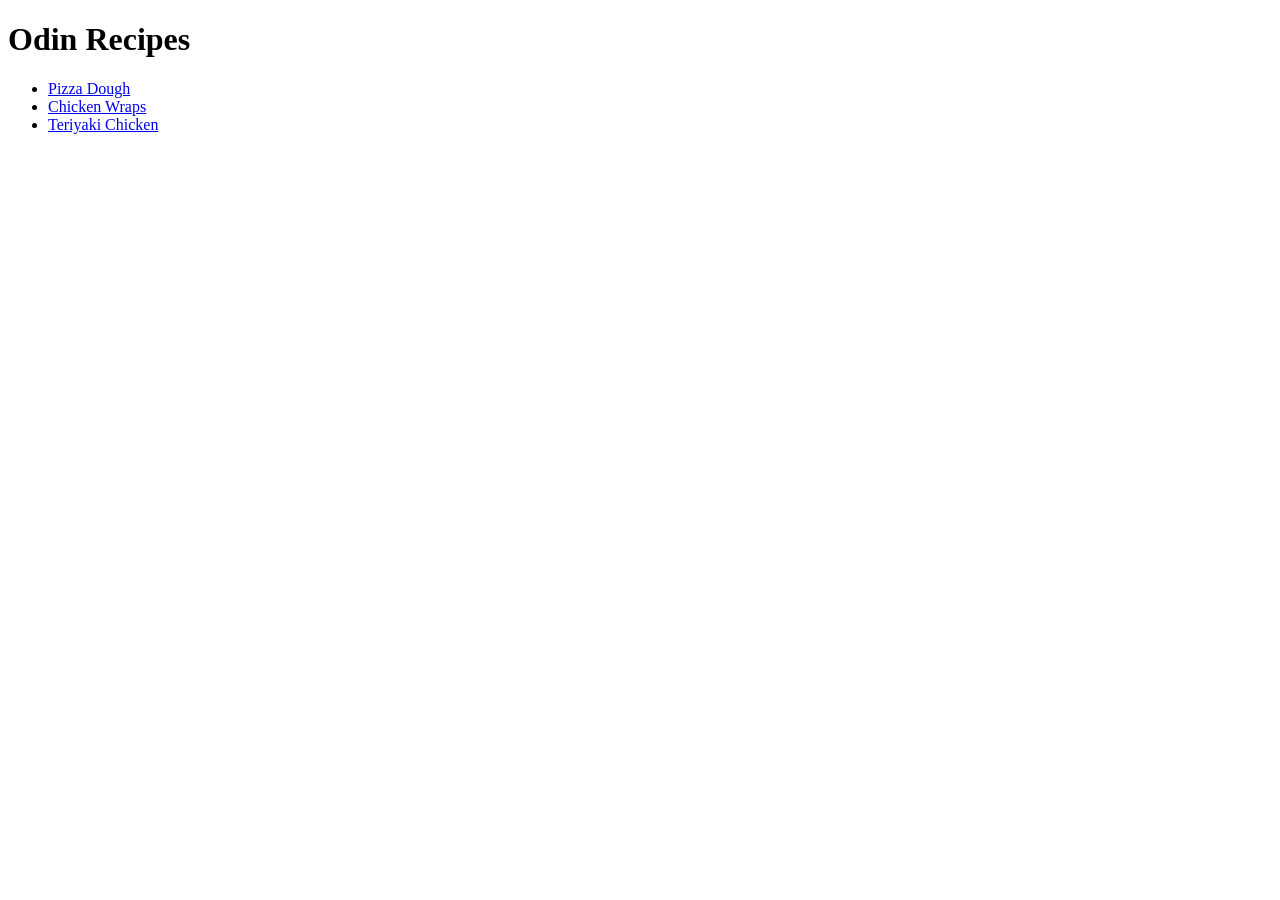
==== index.html @ 37b1aecd "recipes/" ====
<!DOCTYPE html>
<html lang="en">
<head>
    <meta charset="UTF-8">
    <meta name="viewport" content="width=device-width, initial-scale=1.0">
    <title>Odin Recipes</title>
</head>
<body>
    <h1>Odin Recipes</h1>
    <ul>
        <li><a href="./recipes/pizza_dough.html">Pizza Dough</a></li>
        <li><a href = "./recipes/chicken_wraps.html">Chicken Wraps</li>
        <li><a href = "./recipes/teriyaki_chicken.html">Teriyaki Chicken</a></li>
    </ul>
    
</body>
</html>
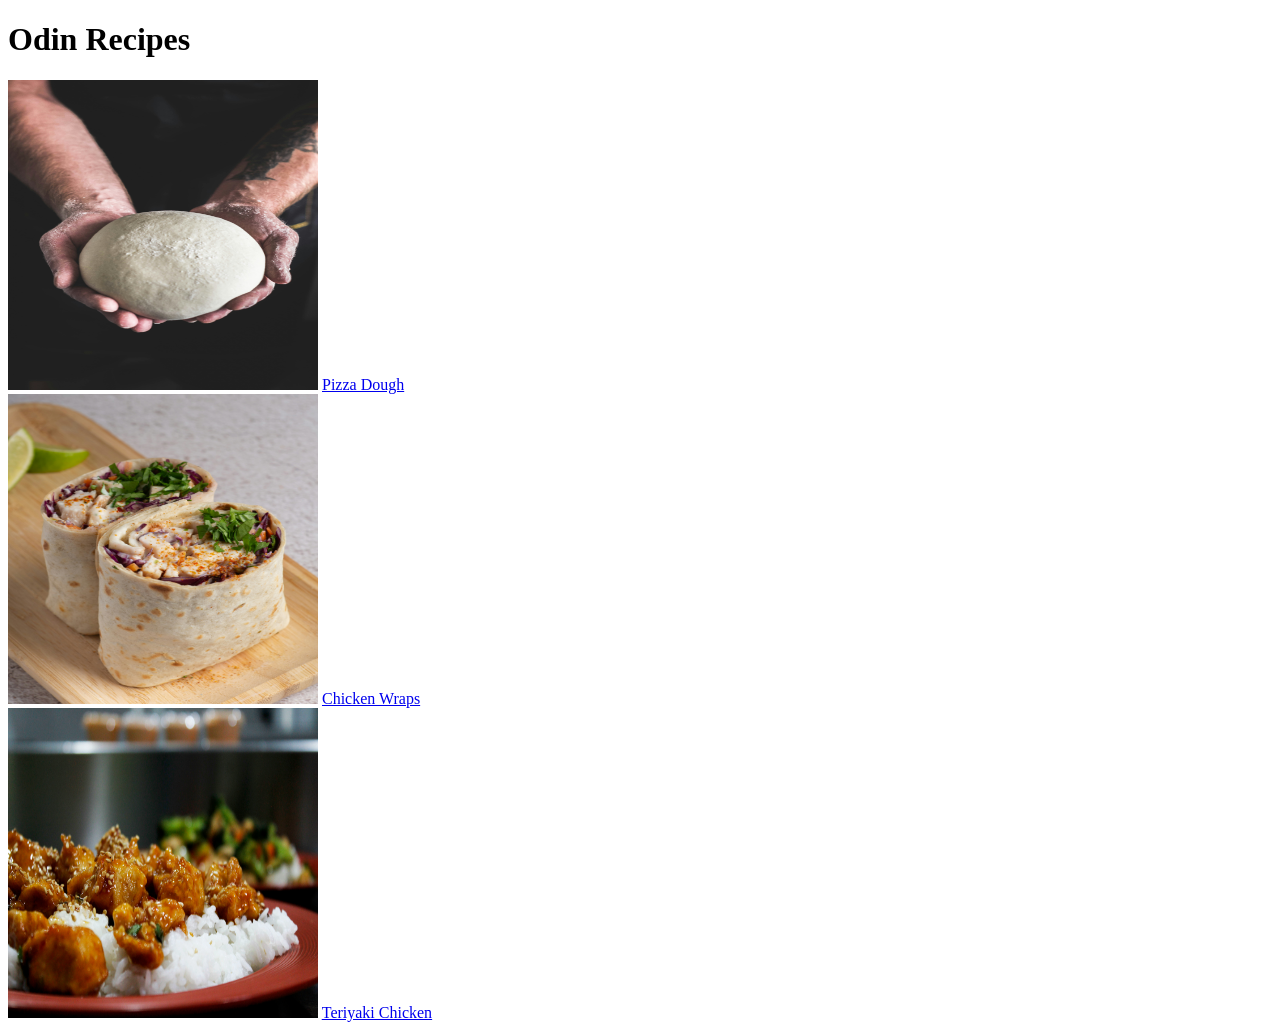
==== commit 99410bdb: "updated styling" ====
--- a/index.html
+++ b/index.html
@@ -3,15 +3,25 @@
 <head>
     <meta charset="UTF-8">
     <meta name="viewport" content="width=device-width, initial-scale=1.0">
+    <link rel = "stylesheet" href = "style.css">
     <title>Odin Recipes</title>
 </head>
 <body>
-    <h1>Odin Recipes</h1>
-    <ul>
-        <li><a href="./recipes/pizza_dough.html">Pizza Dough</a></li>
-        <li><a href = "./recipes/chicken_wraps.html">Chicken Wraps</li>
-        <li><a href = "./recipes/teriyaki_chicken.html">Teriyaki Chicken</a></li>
-    </ul>
+    <h1 class = "title">Odin Recipes</h1>
+    <div class = "recipes">
+        <div class = "recipe">
+            <img src = "./images/pizza_dough.jpg" alt = "pizza dough" height = "310" width = "310">
+            <a href="./recipes/pizza_dough.html">Pizza Dough</a>
+        </div>
+        <div class = "recipe">
+            <img src = "./images/chicken_wraps.jpg" alt = "chicken wraps" height = "310" width = "310">
+            <a href = "./recipes/chicken_wraps.html">Chicken Wraps</a>
+        </div>
+        <div class = "recipe">
+            <img src = "./images/teriyaki.jpg" alt = "teriyaki chicken" height = "310" width = "310">
+            <a href = "./recipes/teriyaki_chicken.html">Teriyaki Chicken</a>
+        </div>
+    </div>
     
 </body>
 </html>
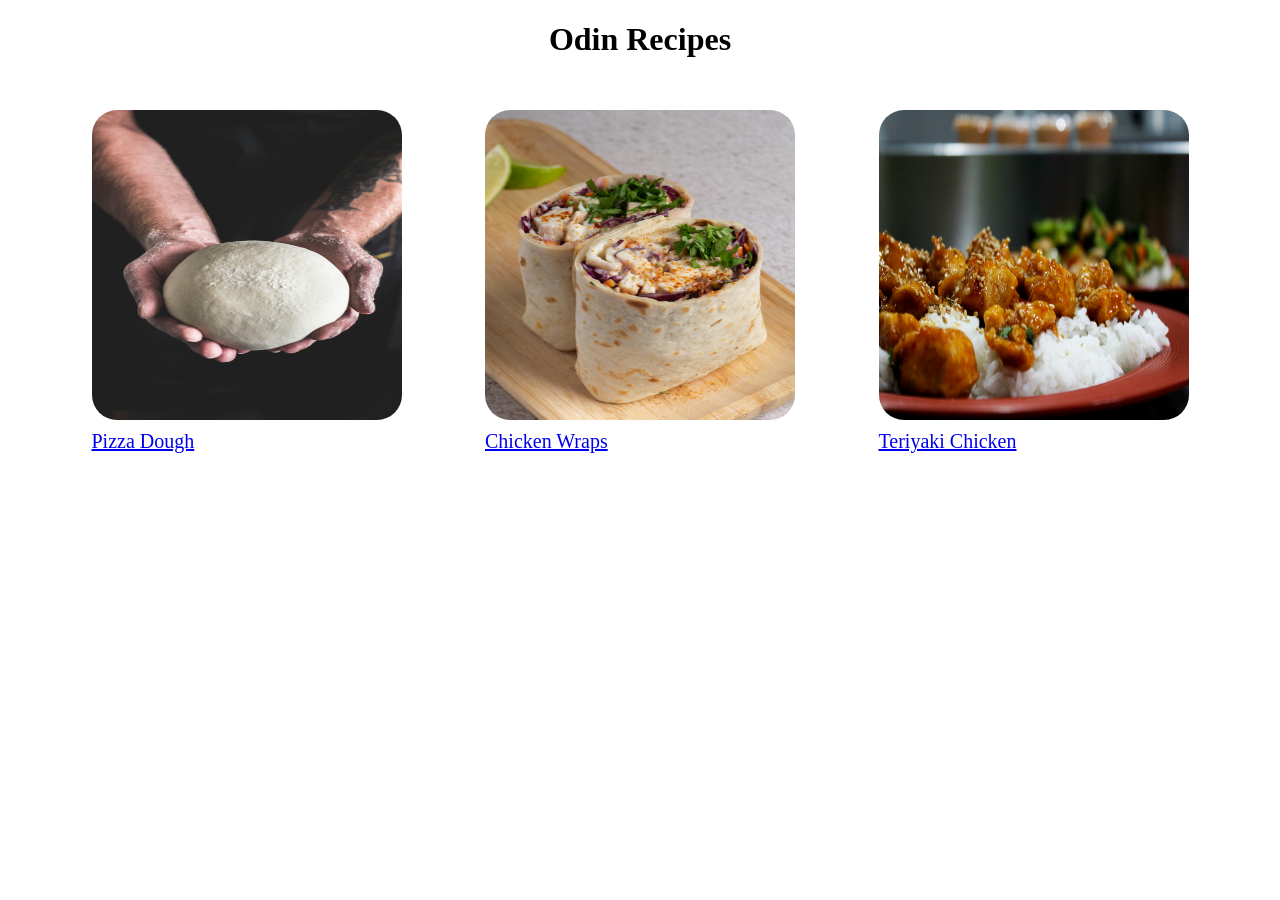
==== commit d2f6e14d: "final commit on style branch" ====
--- a/index.html
+++ b/index.html
@@ -7,19 +7,19 @@
     <title>Odin Recipes</title>
 </head>
 <body>
-    <h1 class = "title">Odin Recipes</h1>
+    <h1 class = "maintitle">Odin Recipes</h1>
     <div class = "recipes">
         <div class = "recipe">
             <img src = "./images/pizza_dough.jpg" alt = "pizza dough" height = "310" width = "310">
-            <a href="./recipes/pizza_dough.html">Pizza Dough</a>
+            <a class = "link" href="./recipes/pizza_dough.html">Pizza Dough</a>
         </div>
         <div class = "recipe">
             <img src = "./images/chicken_wraps.jpg" alt = "chicken wraps" height = "310" width = "310">
-            <a href = "./recipes/chicken_wraps.html">Chicken Wraps</a>
+            <a class = "link" href = "./recipes/chicken_wraps.html">Chicken Wraps</a>
         </div>
         <div class = "recipe">
             <img src = "./images/teriyaki.jpg" alt = "teriyaki chicken" height = "310" width = "310">
-            <a href = "./recipes/teriyaki_chicken.html">Teriyaki Chicken</a>
+            <a class = "link" href = "./recipes/teriyaki_chicken.html">Teriyaki Chicken</a>
         </div>
     </div>
     
--- a/style.css
+++ b/style.css
@@ -0,0 +1,79 @@
+body {
+    font-family: Tahoma;
+}
+
+.recipes {
+    display: flex;
+    justify-content: space-evenly;
+}
+
+
+.recipe {
+    display: flex;
+    flex-direction: column;
+    align-content: center;
+}
+
+.picture {
+    display: flex;
+    gap: 30px;
+}
+
+.hero{
+    display: flex;
+    justify-content: flex-start;
+}
+
+
+.ingredients {
+    display: flex;
+    flex-direction: column;
+    align-items: flex-start;
+}
+
+.ingredlist {
+    list-style: none;
+    display: flex;
+    flex-direction: column;
+    align-items: flex-start;
+    margin: 0;
+    padding-left: 0px;
+}
+
+.steps {
+    display: flex;
+    flex-direction: column;
+    align-items: flex-start;
+
+}
+
+
+.title {
+    text-align: left;
+    padding-bottom: 20px;
+    padding-top: 30px;
+}
+
+img {
+    border-radius: 25px 25px 25px 25px;
+}
+
+a {
+    font-size: 20px;
+}
+
+.stepslist {
+    margin: 0;
+    padding-left: 0px;
+    margin-bottom: 30px;
+}
+
+.maintitle {
+    text-align: center;
+    padding-bottom: 30px;
+}
+
+.link {
+    text-align: left;
+    padding-top: 10px;
+}
